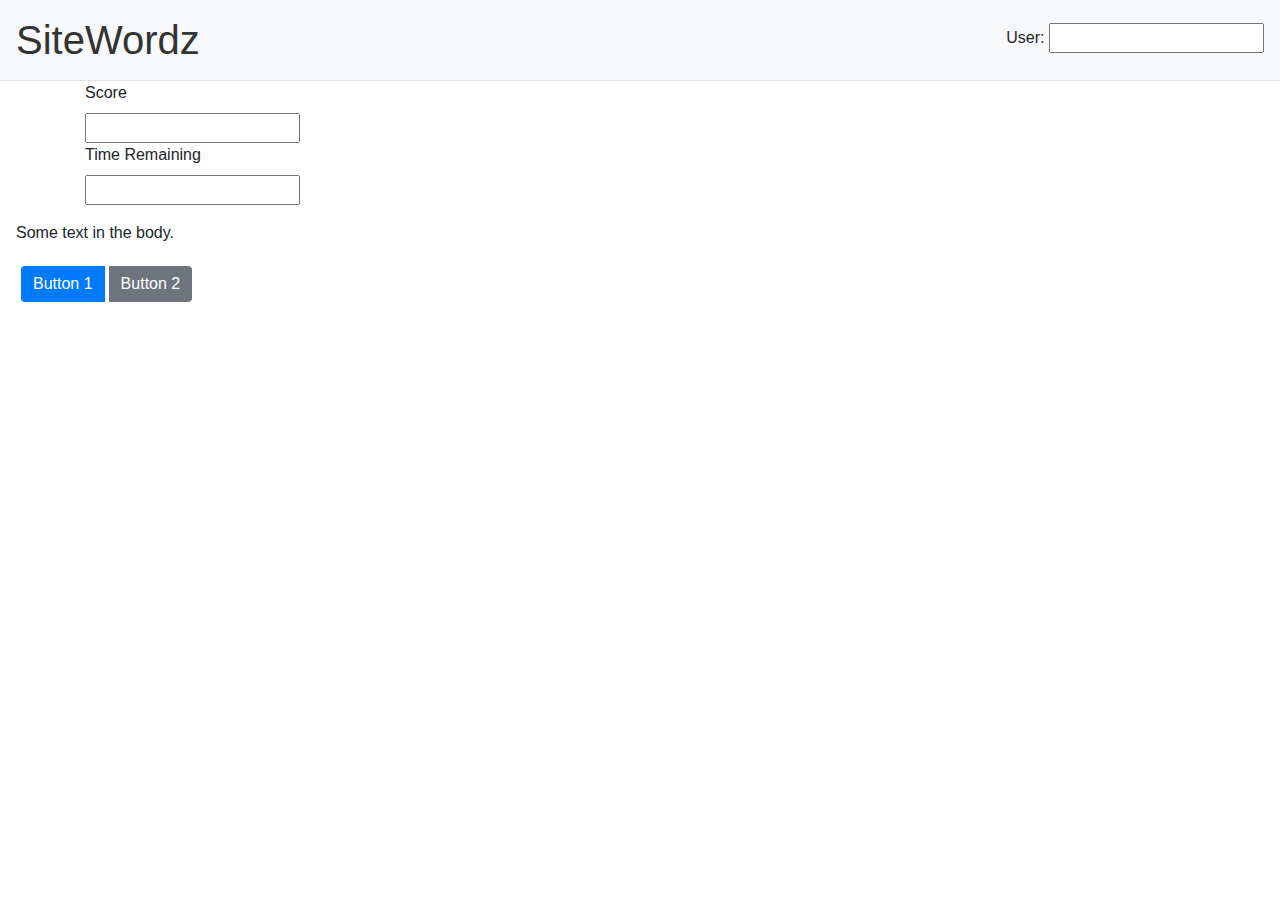
==== web/game_play.html @ 6d93bab0 "placeholder" ====
<!DOCTYPE html>
<html lang="en">
<head>
    <meta charset="UTF-8">
    <meta name="viewport" content="width=device-width, initial-scale=1.0">
    <title>Layout Example</title>
    <link href="https://stackpath.bootstrapcdn.com/bootstrap/4.3.1/css/bootstrap.min.css" rel="stylesheet">
    <link rel="stylesheet" href="style.css">
</head>
<body>
    <header class="d-flex justify-content-between align-items-center p-3 border-bottom">
        <h1>SiteWordz</h1>
        <form>
            <label for="username">User:</label>
            <input type="text" id="username" name="username" readonly>
        </form>
    </header>
    <body>
        <div class="container">
            <form>
                <label for="score">Score</label><br>
                <input type="text" id="score" name="score" readonly>
            </form>
            <form>
                <label for="Time Remaining">Time Remaining</label><br>
                <input type="text" id="Time Remaining" name="Time Remaining" readonly>
            </form>
        </div>
    </body>
    <main class="p-3">
        <p>Some text in the body.</p>
        <div class="btn-group" role="group">
            <button type="button" class="btn btn-primary">Button 1</button>
            <button type="button" class="btn btn-secondary">Button 2</button>
        </div>
    </main>
    <script src="https://code.jquery.com/jquery-3.3.1.slim.min.js"></script>
    <script src="https://cdnjs.cloudflare.com/ajax/libs/popper.js/1.14.7/umd/popper.min.js"></script>
    <script src="https://stackpath.bootstrapcdn.com/bootstrap/4.3.1/js/bootstrap.min.js"></script>
</body>
</html>
---- web/style.css ----
body {
    font-family: Arial, sans-serif;
}

header {
    background-color: #f8f9fa; /* light gray background */
    padding: 10px 20px;
}

header h1 {
    margin: 0;
    color: #333; /* dark text color for the header */
}

.dropdown .dropdown-toggle {
    background-color: #007bff; /* blue background for dropdown */
    color: white; /* white text color */
    border: none;
}

.main {
    padding: 20px;
    text-align: center; /* center the content in main */
}

.btn-group .btn {
    margin: 5px;
    border: none;
}

.btn-primary {
    background-color: #007bff; /* primary button with blue background */
    color: white;
}

.btn-secondary {
    background-color: #6c757d; /* secondary button with gray background */
    color: white;
}

/* Add some responsiveness */
@media (max-width: 768px) {
    .header {
        flex-direction: column;
        align-items: flex-start;
    }

    .btn-group {
        flex-direction: column;
        align-items: stretch;
    }
}
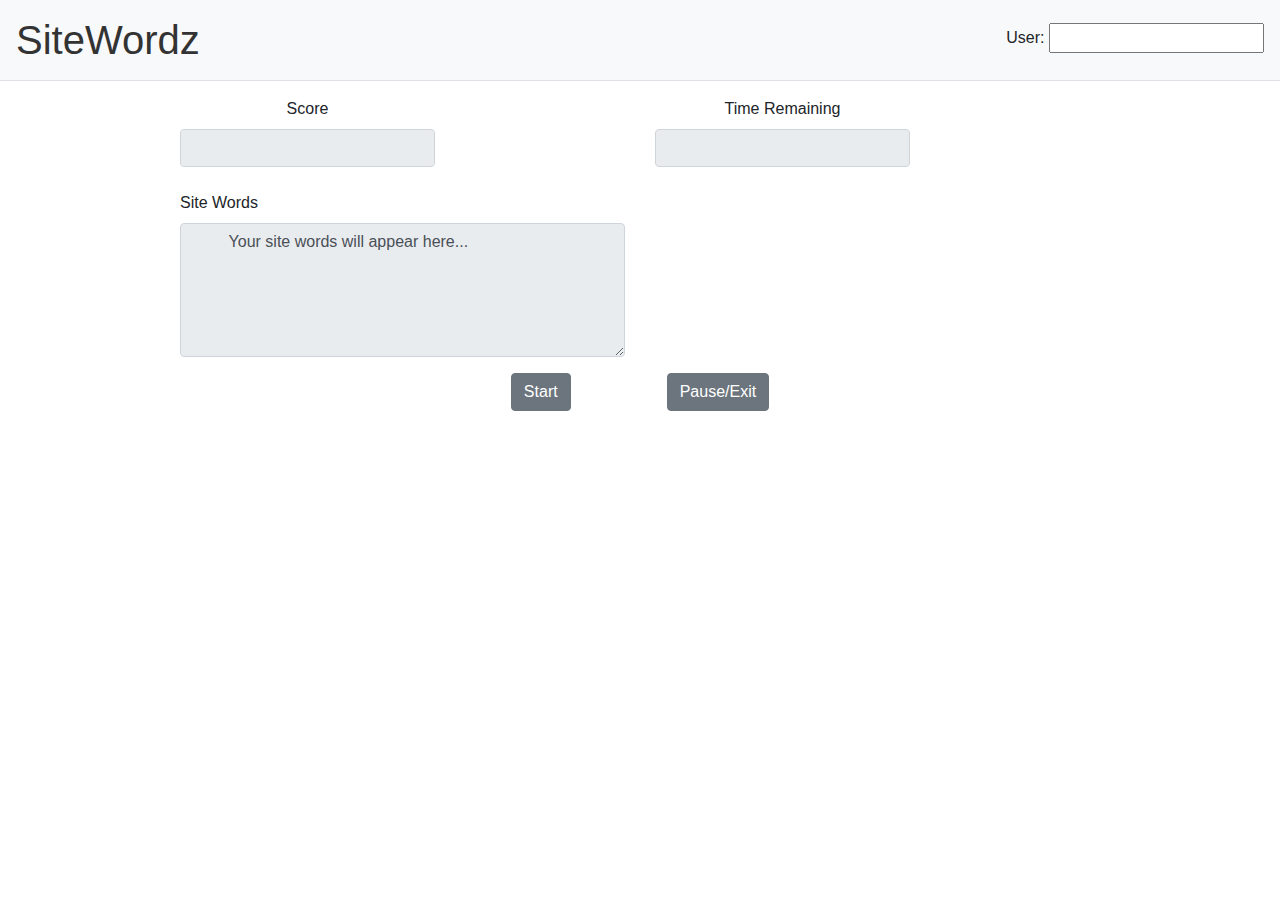
==== commit ea5de25a: "v0 of ui + starting db lookup logic" ====
--- a/web/game_play.html
+++ b/web/game_play.html
@@ -15,24 +15,39 @@
             <input type="text" id="username" name="username" readonly>
         </form>
     </header>
-    <body>
+    <main class="p-3">
         <div class="container">
-            <form>
-                <label for="score">Score</label><br>
-                <input type="text" id="score" name="score" readonly>
-            </form>
-            <form>
-                <label for="Time Remaining">Time Remaining</label><br>
-                <input type="text" id="Time Remaining" name="Time Remaining" readonly>
-            </form>
+            <div class="row">
+                <div class="col-md-1"></div>
+                <div class="col-md-3 text-center">
+                    <label for="scoreField" class="form-label">Score</label>
+                    <input type="text" class="form-control" id="scoreField" readonly value="">
+                </div>
+                <div class="col-md-2"></div>
+                <div class="col-md-3 text-center">
+                    <label for="timerField" class="form-label">Time Remaining</label>
+                    <input type="text" class="form-control" id="timerField" readonly value="">
+                </div>
+            </div>
+            <br>
+            <div class="row">
+                <div class="col-md-1"></div>
+                <div class="col-md-5">
+                    <div class="form-group">
+                        <label for="siteWordsTextArea">Site Words</label>
+                        <textarea class="form-control" id="siteWordsTextArea" rows="5" readonly>
+        Your site words will appear here...
+                        </textarea>
+                    </div>
+                </div>
+            </div>
         </div>
-    </body>
-    <main class="p-3">
-        <p>Some text in the body.</p>
-        <div class="btn-group" role="group">
-            <button type="button" class="btn btn-primary">Button 1</button>
-            <button type="button" class="btn btn-secondary">Button 2</button>
-        </div>
+        
+        <div class="bd-example-snippet bd-code-snippet"><div class="bd-example m-0 border-0">
+            <div class="bd-example m-0 border-0 d-flex justify-content-center">
+            <button type="button" class="btn btn-secondary mx-5">Start</button>
+            <button type="button" class="btn btn-secondary mx-5">Pause/Exit</button>
+            </div></div></div>
     </main>
     <script src="https://code.jquery.com/jquery-3.3.1.slim.min.js"></script>
     <script src="https://cdnjs.cloudflare.com/ajax/libs/popper.js/1.14.7/umd/popper.min.js"></script>
